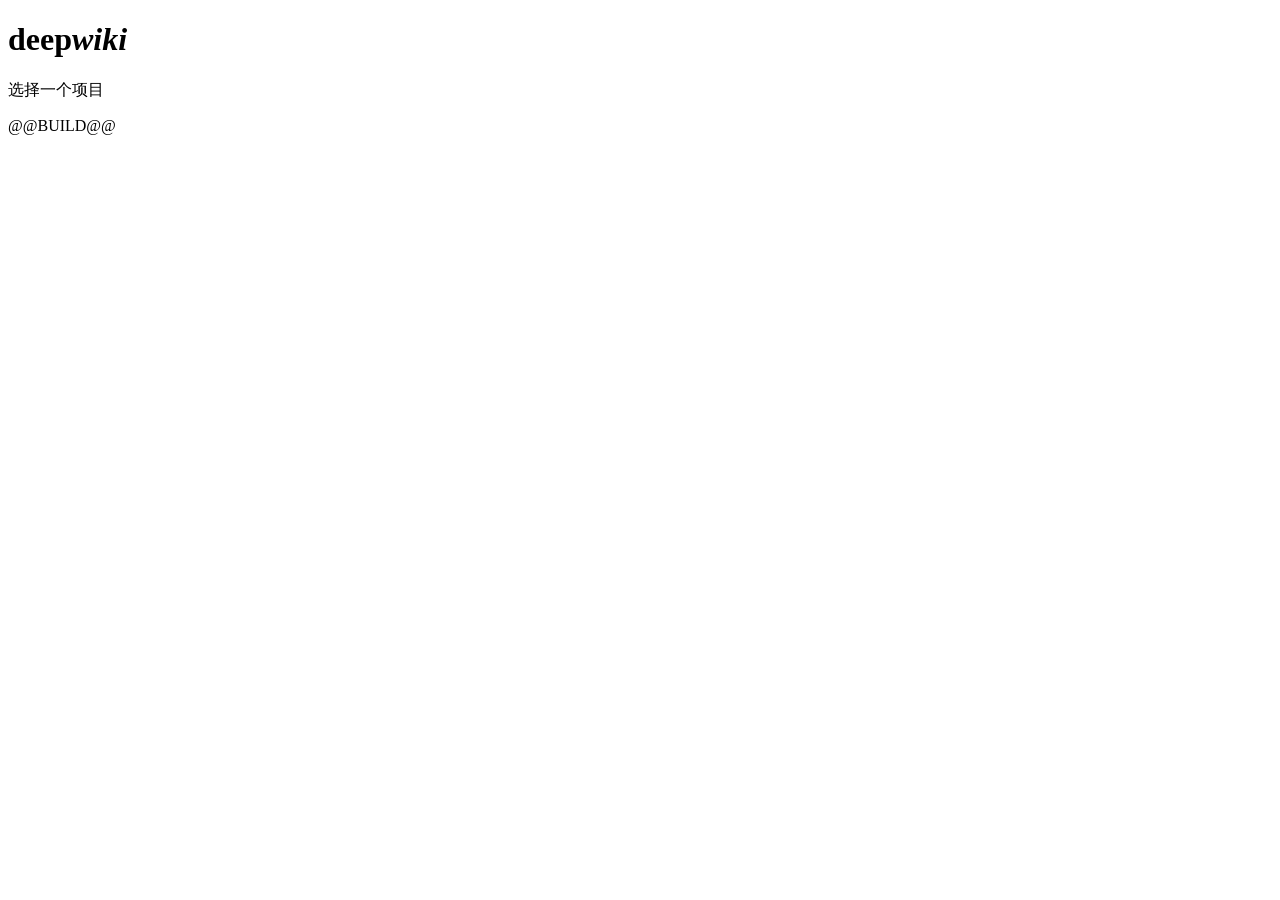
==== webui/static/home.html @ 69f5740e "webui: two pages, deepwiki-style — the home is the card grid, each project lives at /<key>/ A card o" ====
<!doctype html>
<html lang="zh">
<head>
<meta charset="utf-8">
<meta name="viewport" content="width=device-width, initial-scale=1">
<title>deepwiki</title>
<link rel="preconnect" href="https://fonts.googleapis.com">
<link rel="preconnect" href="https://fonts.gstatic.com" crossorigin>
<link href="https://fonts.googleapis.com/css2?family=DM+Mono:wght@300;400;500&family=Instrument+Serif:ital@0;1&display=swap" rel="stylesheet">
<link rel="stylesheet" href="/static/style.css">
</head>
<body class="home">
<div class="shell home-shell">
  <header class="home-head">
    <h1>deep<em>wiki</em></h1>
  </header>
  <main class="home-main">
    <p class="home-ask">选择一个项目</p>
    <div id="cards" class="project-grid home-grid"><!-- cards render here --></div>
    <p id="home-error" class="home-error" hidden>项目列表加载失败</p>
  </main>
  <div class="meta home-meta"><span id="build" title="本页加载的前端构建号">@@BUILD@@</span></div>
</div>
<script src="/static/vendor/marked.min.js"></script>
<script src="/static/vendor/purify.min.js"></script>
<script src="/static/home.js"></script>
</body>
</html>
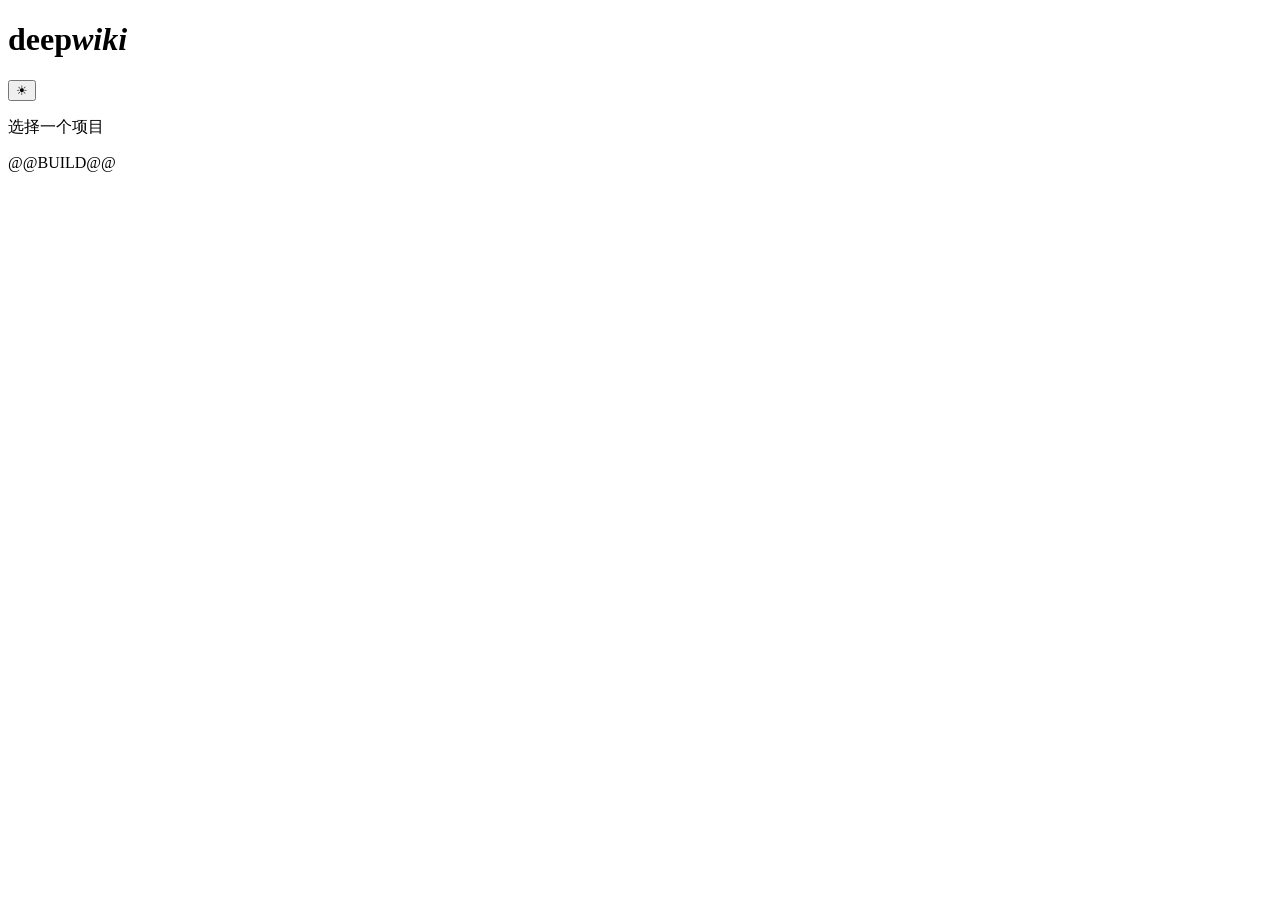
==== commit 0a0ca5a5: "profiles: general agent; code profile reads the index; mm2 admits 2; light theme; per-project new se" ====
--- a/webui/static/home.html
+++ b/webui/static/home.html
@@ -8,11 +8,16 @@
 <link rel="preconnect" href="https://fonts.gstatic.com" crossorigin>
 <link href="https://fonts.googleapis.com/css2?family=DM+Mono:wght@300;400;500&family=Instrument+Serif:ital@0;1&display=swap" rel="stylesheet">
 <link rel="stylesheet" href="/static/style.css">
+<script>
+/* Same pre-paint theme apply as the chat page. */
+try { if (localStorage.getItem("hermes.theme") === "light") document.documentElement.dataset.theme = "light"; } catch (_) {}
+</script>
 </head>
 <body class="home">
 <div class="shell home-shell">
   <header class="home-head">
     <h1>deep<em>wiki</em></h1>
+    <button id="theme-toggle" class="btn ghost home-theme" title="切换亮色/暗色主题" aria-label="切换主题">☀</button>
   </header>
   <main class="home-main">
     <p class="home-ask">选择一个项目</p>
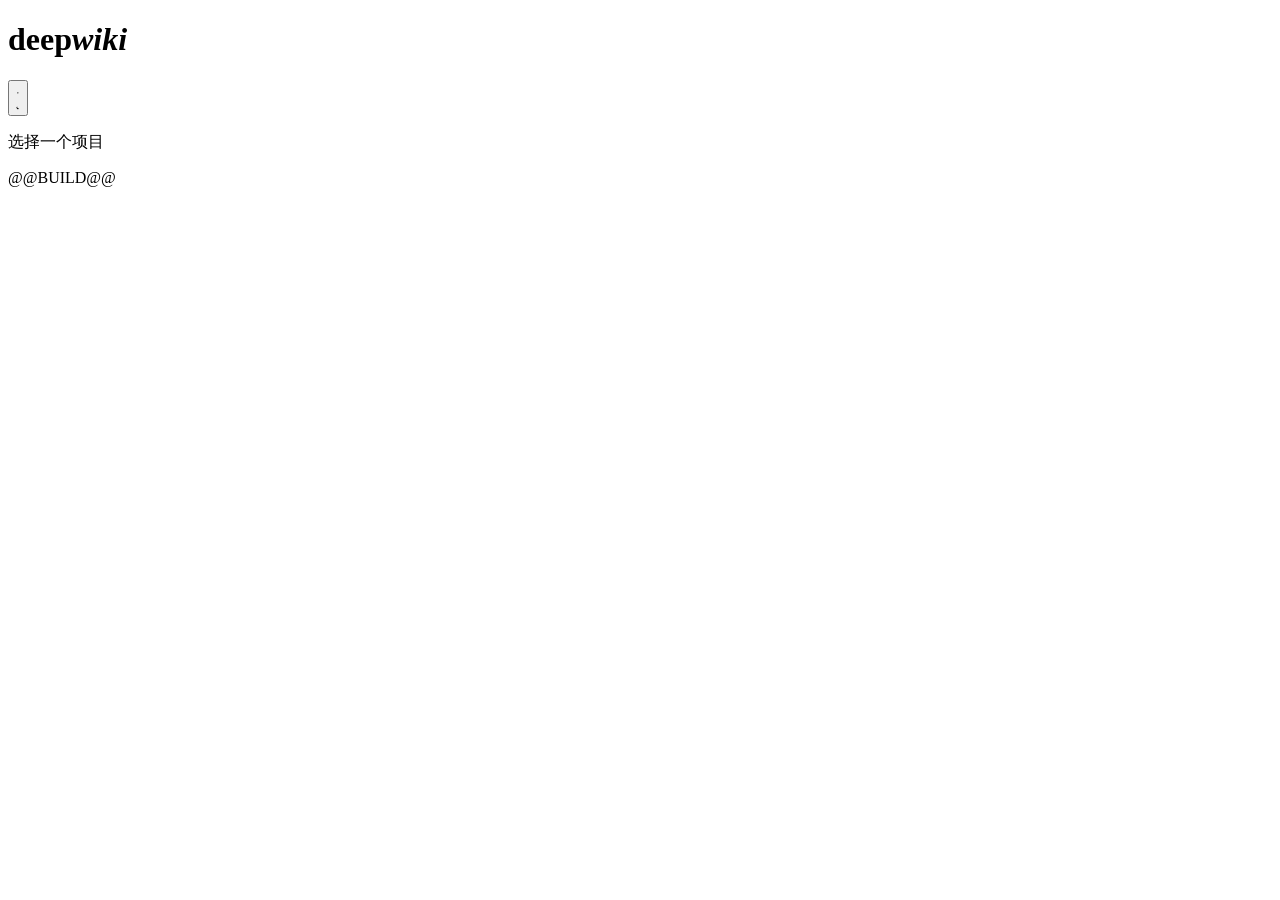
==== commit 50ed52f4: "webui: self-hosted fonts (the homepage's lost second); deepwiki's theme icon; one 新会话 Three things, " ====
--- a/webui/static/home.html
+++ b/webui/static/home.html
@@ -4,9 +4,6 @@
 <meta charset="utf-8">
 <meta name="viewport" content="width=device-width, initial-scale=1">
 <title>deepwiki</title>
-<link rel="preconnect" href="https://fonts.googleapis.com">
-<link rel="preconnect" href="https://fonts.gstatic.com" crossorigin>
-<link href="https://fonts.googleapis.com/css2?family=DM+Mono:wght@300;400;500&family=Instrument+Serif:ital@0;1&display=swap" rel="stylesheet">
 <link rel="stylesheet" href="/static/style.css">
 <script>
 /* Same pre-paint theme apply as the chat page. */
@@ -17,7 +14,17 @@
 <div class="shell home-shell">
   <header class="home-head">
     <h1>deep<em>wiki</em></h1>
-    <button id="theme-toggle" class="btn ghost home-theme" title="切换亮色/暗色主题" aria-label="切换主题">☀</button>
+    <button id="theme-toggle" class="theme-toggle" type="button" title="切换到亮色主题" aria-label="切换主题">
+      <!-- Both icons are always in the DOM; [data-theme] picks which is up
+           (style.css .theme-toggle), so the switch needs no script at all. -->
+      <svg class="t-sun" viewBox="0 0 24 24" aria-hidden="true">
+        <circle cx="12" cy="12" r="4.1"/>
+        <path d="M12 2.6v2.1M12 19.3v2.1M4.2 4.2l1.5 1.5M18.3 18.3l1.5 1.5M2.6 12h2.1M19.3 12h2.1M4.2 19.8l1.5-1.5M18.3 5.7l1.5-1.5"/>
+      </svg>
+      <svg class="t-moon" viewBox="0 0 24 24" aria-hidden="true">
+        <path d="M20.5 14.9A8.6 8.6 0 0 1 9.1 3.5a8.6 8.6 0 1 0 11.4 11.4Z"/>
+      </svg>
+    </button>
   </header>
   <main class="home-main">
     <p class="home-ask">选择一个项目</p>
@@ -26,8 +33,8 @@
   </main>
   <div class="meta home-meta"><span id="build" title="本页加载的前端构建号">@@BUILD@@</span></div>
 </div>
-<script src="/static/vendor/marked.min.js"></script>
-<script src="/static/vendor/purify.min.js"></script>
+<!-- No marked/purify here: this page renders no model markdown, and both
+     scripts loaded BEFORE home.js, i.e. in front of the fetches. -->
 <script src="/static/home.js"></script>
 </body>
 </html>
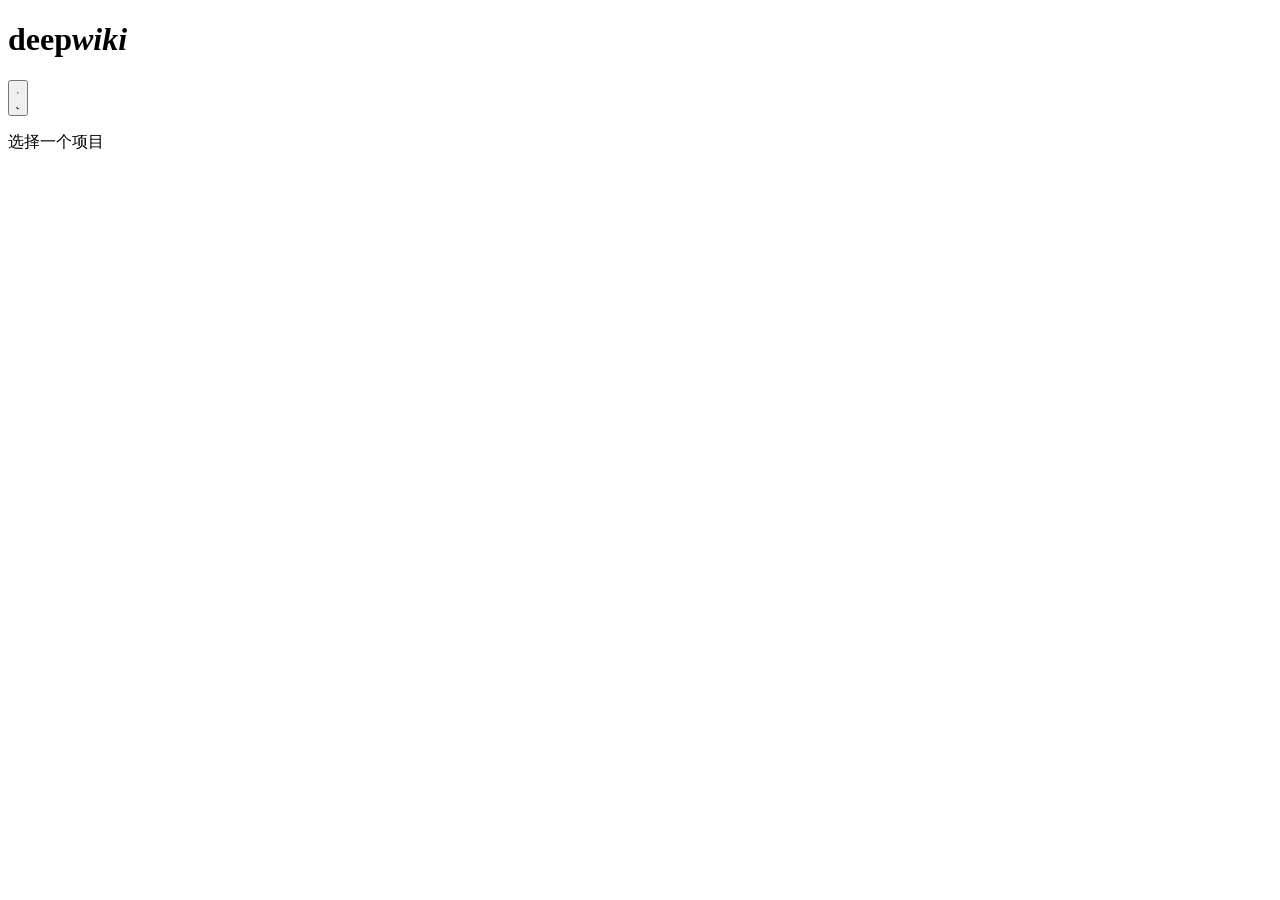
==== commit f284f408: "Hide frontend content hashes Co-authored-by: TRAE CLI <traecli@bytedance.com>" ====
--- a/webui/static/home.html
+++ b/webui/static/home.html
@@ -4,6 +4,7 @@
 <meta charset="utf-8">
 <meta name="viewport" content="width=device-width, initial-scale=1">
 <title>deepwiki</title>
+<link rel="icon" href="/static/favicon.svg" type="image/svg+xml">
 <link rel="stylesheet" href="/static/style.css">
 <script>
 /* Same pre-paint theme apply as the chat page. */
@@ -31,7 +32,6 @@
     <div id="cards" class="project-grid home-grid"><!-- cards render here --></div>
     <p id="home-error" class="home-error" hidden>项目列表加载失败</p>
   </main>
-  <div class="meta home-meta"><span id="build" title="本页加载的前端构建号">@@BUILD@@</span></div>
 </div>
 <!-- No marked/purify here: this page renders no model markdown, and both
      scripts loaded BEFORE home.js, i.e. in front of the fetches. -->
